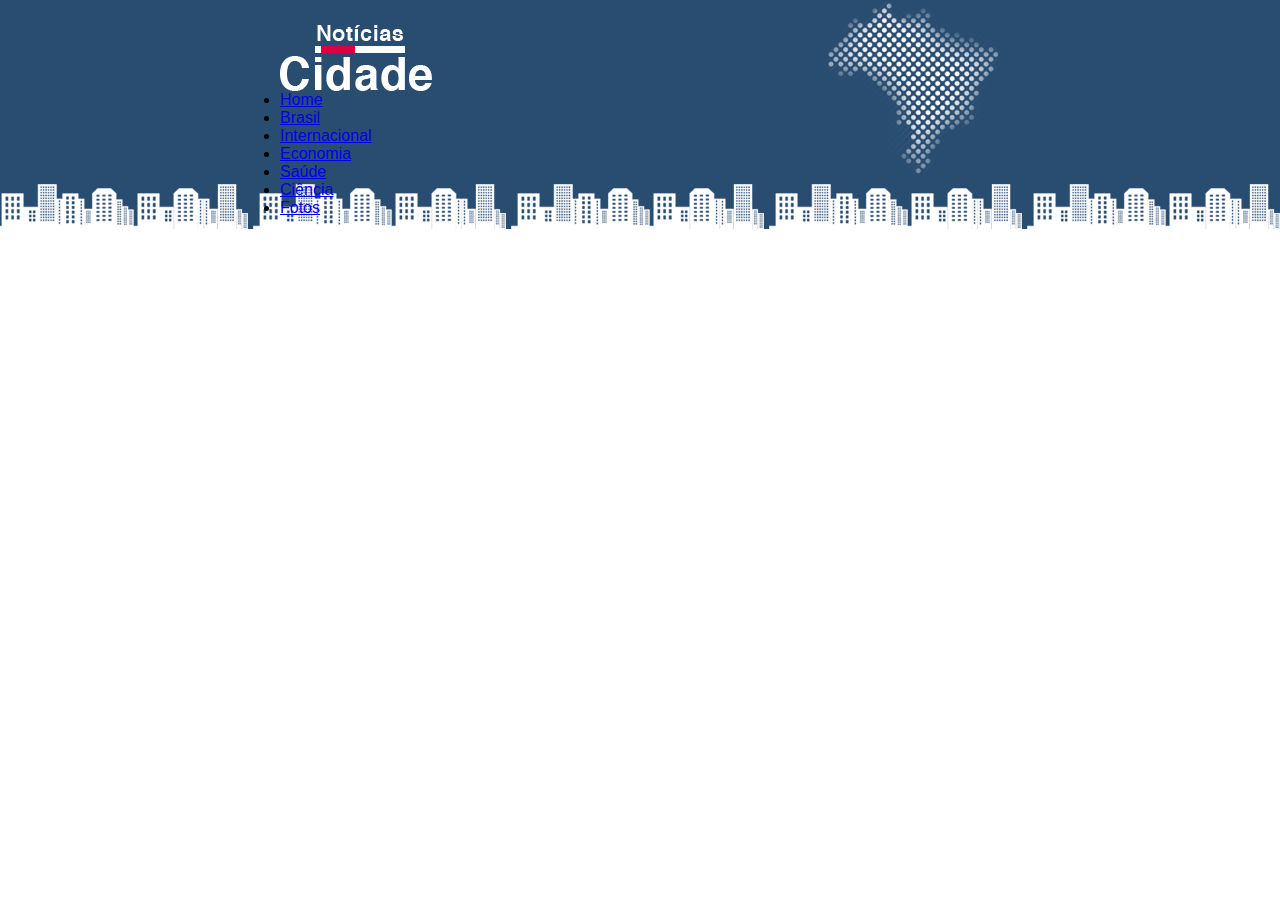
==== CSS/Projeto_Noticias_Cidade/index.html @ ded71a22 "Comecando projeto noticias cidade" ====
<!DOCTYPE html>
<html lang="en">
<head>
    <meta charset="UTF-8">
    <meta http-equiv="X-UA-Compatible" content="IE=edge">
    <meta name="viewport" content="width=device-width, initial-scale=1.0">
    <title>Notícias Cidade</title>
    <link rel="stylesheet" href="style.css">
</head>
<body>
    <div id="conteiner">
        <div id="topo">
            <h1 class="logo">Notícias Cidade</h1>
            <div>
                <ul id="navegaçao">
                    <li>
                        <a href="index">Home</a>
                    </li>
                    <li>
                        <a href="brasil.html">Brasil</a>
                    </li>
                    <li>
                        <a href="internacional.html">Internacional</a>
                    </li>
                    <li>
                        <a href="economia.html">Economia</a>
                    </li>
                    <li>
                        <a href="saude.html">Saúde</a>
                    </li>
                    <li>
                        <a href="ciencia.html">Ciência</a>
                    </li>
                    <li>
                        <a href="fotos.html">Fotos</a>
                    </li>   
                </ul>
            </div>
               
        </div>
    </div>
</body>
</html>
---- CSS/Projeto_Noticias_Cidade/style.css ----
* {
    margin: 0;
    padding: 0;
}

body {
    font-family: 'Trebuchet MS', 'Lucida Sans Unicode', 'Lucida Grande', 'Lucida Sans', Arial, sans-serif;
    background: #fff url(/CSS/Projeto_Noticias_Cidade/Arquivos_necessarios/imagens/fundo.png) repeat-x top center;
}

#conteiner {
    width: 720px;
    margin: 0 auto;
}
#topo {
    height: 150px;
    background: url(/CSS/Projeto_Noticias_Cidade/Arquivos_necessarios/imagens/detalhe-topo.png) no-repeat right top;
    padding-top: 25px;
}
.logo {
    width: 152px;
    height: 66px;
    background: url(/CSS/Projeto_Noticias_Cidade/Arquivos_necessarios/imagens/logo.png);
    text-indent: -3000px;
}
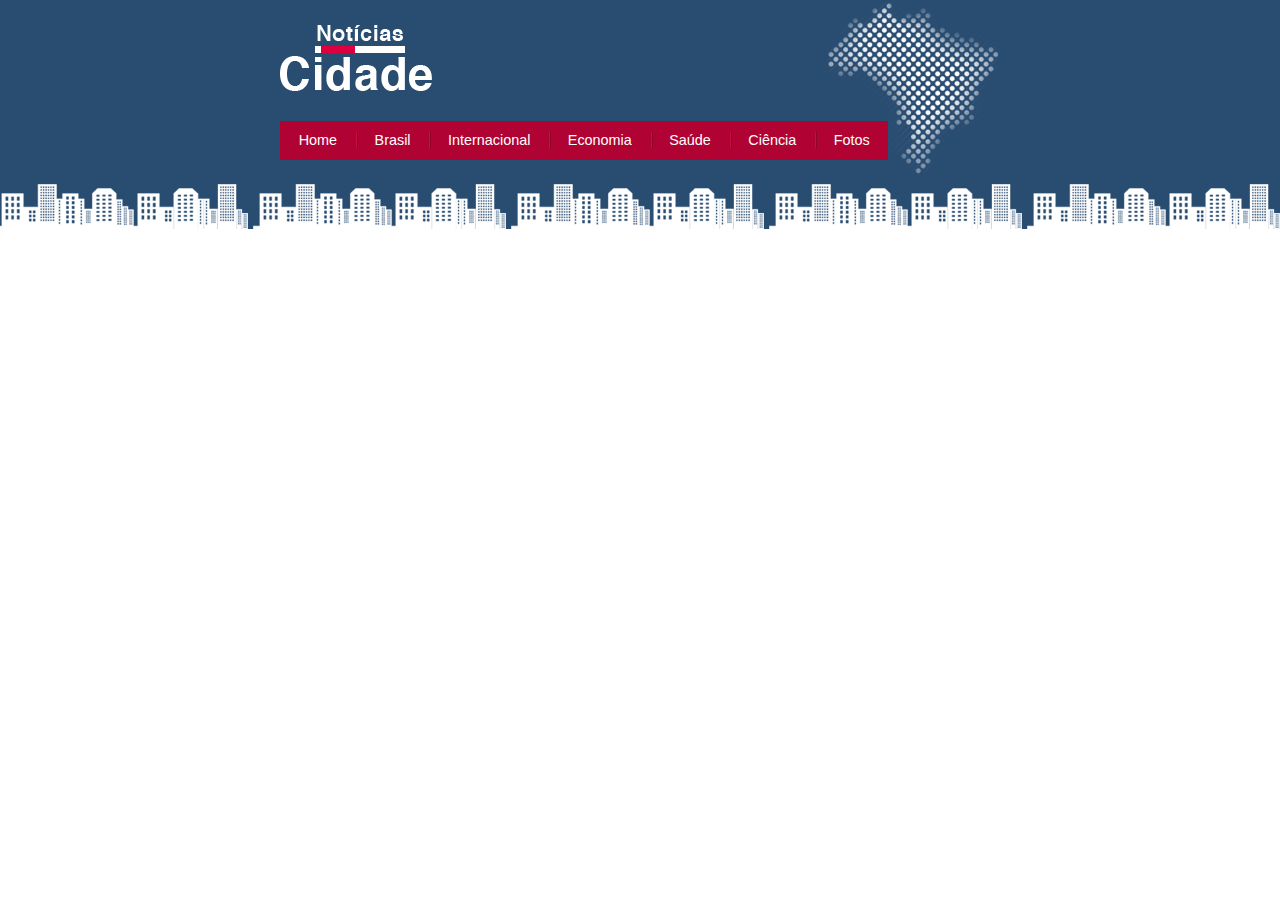
==== commit 9ebd1f69: "Adicionando novos elementos" ====
--- a/CSS/Projeto_Noticias_Cidade/index.html
+++ b/CSS/Projeto_Noticias_Cidade/index.html
@@ -7,35 +7,35 @@
     <title>Notícias Cidade</title>
     <link rel="stylesheet" href="style.css">
 </head>
-<body>
+<body class="home">
     <div id="conteiner">
         <div id="topo">
+
             <h1 class="logo">Notícias Cidade</h1>
-            <div>
+            
                 <ul id="navegaçao">
-                    <li>
-                        <a href="index">Home</a>
+                    <li  class="primeiro"> 
+                        <a id="home" href="index">Home</a>
                     </li>
                     <li>
-                        <a href="brasil.html">Brasil</a>
+                        <a id="brasil" href="brasil.html">Brasil</a>
                     </li>
                     <li>
-                        <a href="internacional.html">Internacional</a>
+                        <a id="internacional" href="internacional.html">Internacional</a>
                     </li>
                     <li>
-                        <a href="economia.html">Economia</a>
+                        <a id="economia" href="economia.html">Economia</a>
                     </li>
                     <li>
-                        <a href="saude.html">Saúde</a>
+                        <a id="saude" href="saude.html">Saúde</a>
                     </li>
                     <li>
-                        <a href="ciencia.html">Ciência</a>
+                        <a id="ciencia" href="ciencia.html">Ciência</a>
                     </li>
                     <li>
-                        <a href="fotos.html">Fotos</a>
+                        <a id="fotos" href="fotos.html">Fotos</a>
                     </li>   
                 </ul>
-            </div>
                
         </div>
     </div>
--- a/CSS/Projeto_Noticias_Cidade/style.css
+++ b/CSS/Projeto_Noticias_Cidade/style.css
@@ -24,3 +24,36 @@
     text-indent: -3000px;
 }
 
+ul {
+    list-style: none;
+    margin: 0;
+    padding: 0;
+}
+
+#topo ul {
+    background-color: #b10333;
+    margin-top: 30px;
+    float: left;
+}
+
+#topo ul li {
+    float: left;
+}
+
+#topo ul a {
+    font-size: 0.9em;
+    display: block;
+    padding: 0.3em 1.3em;
+    line-height: 2.1em;
+    color: #fff;
+    text-decoration: none;
+    background: url(/CSS/Projeto_Noticias_Cidade/Arquivos_necessarios/imagens/divisor.png) no-repeat left center;
+}
+
+#topo ul .primeiro a {
+    background: none;
+}
+
+#topo ul a:hover {
+    color: #69001d;
+}
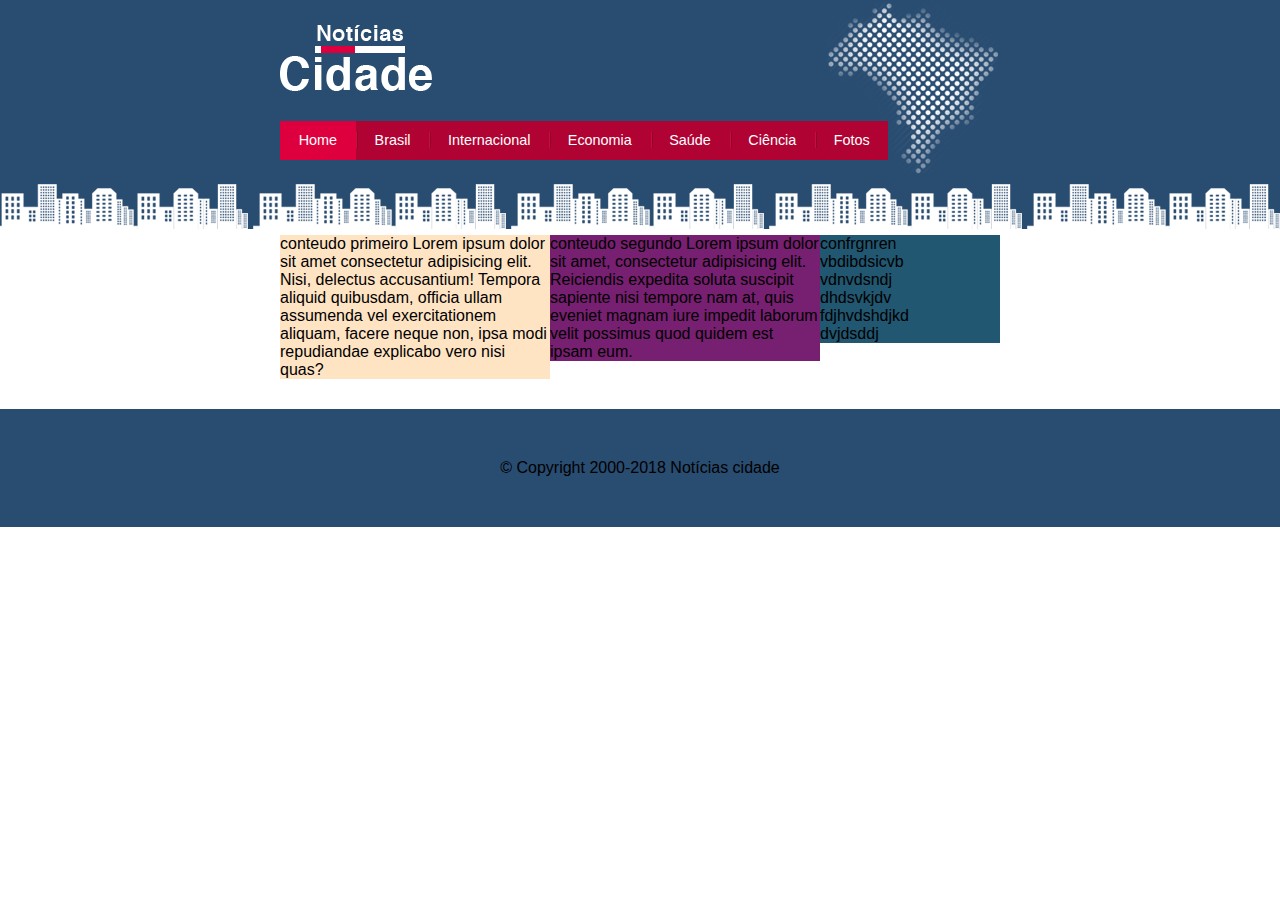
==== commit 5fa81484: "Adicionando Componentes a pagina" ====
--- a/CSS/Projeto_Noticias_Cidade/index.html
+++ b/CSS/Projeto_Noticias_Cidade/index.html
@@ -8,36 +8,68 @@
     <link rel="stylesheet" href="style.css">
 </head>
 <body class="home">
-    <div id="conteiner">
-        <div id="topo">
+        <div id="conteiner">
+            <div id="topo">
 
-            <h1 class="logo">Notícias Cidade</h1>
-            
-                <ul id="navegaçao">
-                    <li  class="primeiro"> 
-                        <a id="home" href="index">Home</a>
-                    </li>
-                    <li>
-                        <a id="brasil" href="brasil.html">Brasil</a>
-                    </li>
-                    <li>
-                        <a id="internacional" href="internacional.html">Internacional</a>
-                    </li>
-                    <li>
-                        <a id="economia" href="economia.html">Economia</a>
-                    </li>
-                    <li>
-                        <a id="saude" href="saude.html">Saúde</a>
-                    </li>
-                    <li>
-                        <a id="ciencia" href="ciencia.html">Ciência</a>
-                    </li>
-                    <li>
-                        <a id="fotos" href="fotos.html">Fotos</a>
-                    </li>   
-                </ul>
-               
+                <h1 class="logo">Notícias Cidade</h1>
+                
+                    <ul id="navegaçao">
+                        <li  class="primeiro"> 
+                            <a id="home" href="index">Home</a>
+                        </li>
+                        <li>
+                            <a id="brasil" href="brasil.html">Brasil</a>
+                        </li>
+                        <li>
+                            <a id="internacional" href="internacional.html">Internacional</a>
+                        </li>
+                        <li>
+                            <a id="economia" href="economia.html">Economia</a>
+                        </li>
+                        <li>
+                            <a id="saude" href="saude.html">Saúde</a>
+                        </li>
+                        <li>
+                            <a id="ciencia" href="ciencia.html">Ciência</a>
+                        </li>
+                        <li>
+                            <a id="fotos" href="fotos.html">Fotos</a>
+                        </li>   
+                    </ul>
+                
+            </div>
+
+            <div id="conteiner-principal">
+
+                <div id="primario"> 
+                    conteudo primeiro Lorem ipsum dolor sit amet consectetur adipisicing elit. Nisi, delectus accusantium! Tempora aliquid quibusdam, officia ullam assumenda vel exercitationem aliquam, facere neque non, ipsa modi repudiandae explicabo vero nisi quas?
+
+                </div>
+
+                <div id="secundario"> 
+                    conteudo segundo Lorem ipsum dolor sit amet, consectetur adipisicing elit. Reiciendis expedita soluta suscipit sapiente nisi tempore nam at, quis eveniet magnam iure impedit laborum velit possimus quod quidem est ipsam eum.
+
+                </div>
+
+                <div id="lateral"> 
+                    
+                    <ul>
+                        <li>confrgnren</li>
+                        <li>vbdibdsicvb</li>
+                        <li>vdnvdsndj</li>
+                        <li>dhdsvkjdv</li>
+                        <li>fdjhvdshdjkd</li>
+                        <li>dvjdsddj</li>
+                    </ul>
+
+                </div>
+
+            </div>
         </div>
-    </div>
+
+        <div id="rodape">
+            &copy; Copyright 2000-2018 Notícias cidade
+        </div>
+
 </body>
 </html>--- a/CSS/Projeto_Noticias_Cidade/style.css
+++ b/CSS/Projeto_Noticias_Cidade/style.css
@@ -57,3 +57,48 @@
 #topo ul a:hover {
     color: #69001d;
 }
+
+body.home #navegaçao a#home,
+body.brasil #navegaçao a#brasil,
+body.internacional #navegaçao a#internacional,
+body.economia #navegaçao a#economia,
+body.saude #navegaçao a#saude,
+body.ciencia #navegaçao a#ciencia,
+body.fotos #navegaçao a#fotos {
+    color: #fff;
+    background: #de003e;
+    cursor: text;
+}
+
+#conteiner-principal {
+  margin-top: 60px;
+}
+
+#primario {
+    background-color: bisque;
+    width: 270px;
+    float: left;
+    margin-bottom: 30px;
+}
+
+#secundario {
+    width: 270px;
+    background-color: rgb(119, 31, 112);
+    float: left;
+    margin-bottom: 30px;
+}
+
+#lateral {
+    width: 180px;
+    background-color: rgb(33, 87, 112);
+    float: left;
+    margin-bottom: 30px;
+}
+
+#rodape {
+    clear: both;
+    background: #294c71;
+    padding: 50px;
+    text-align: center;
+}
+
